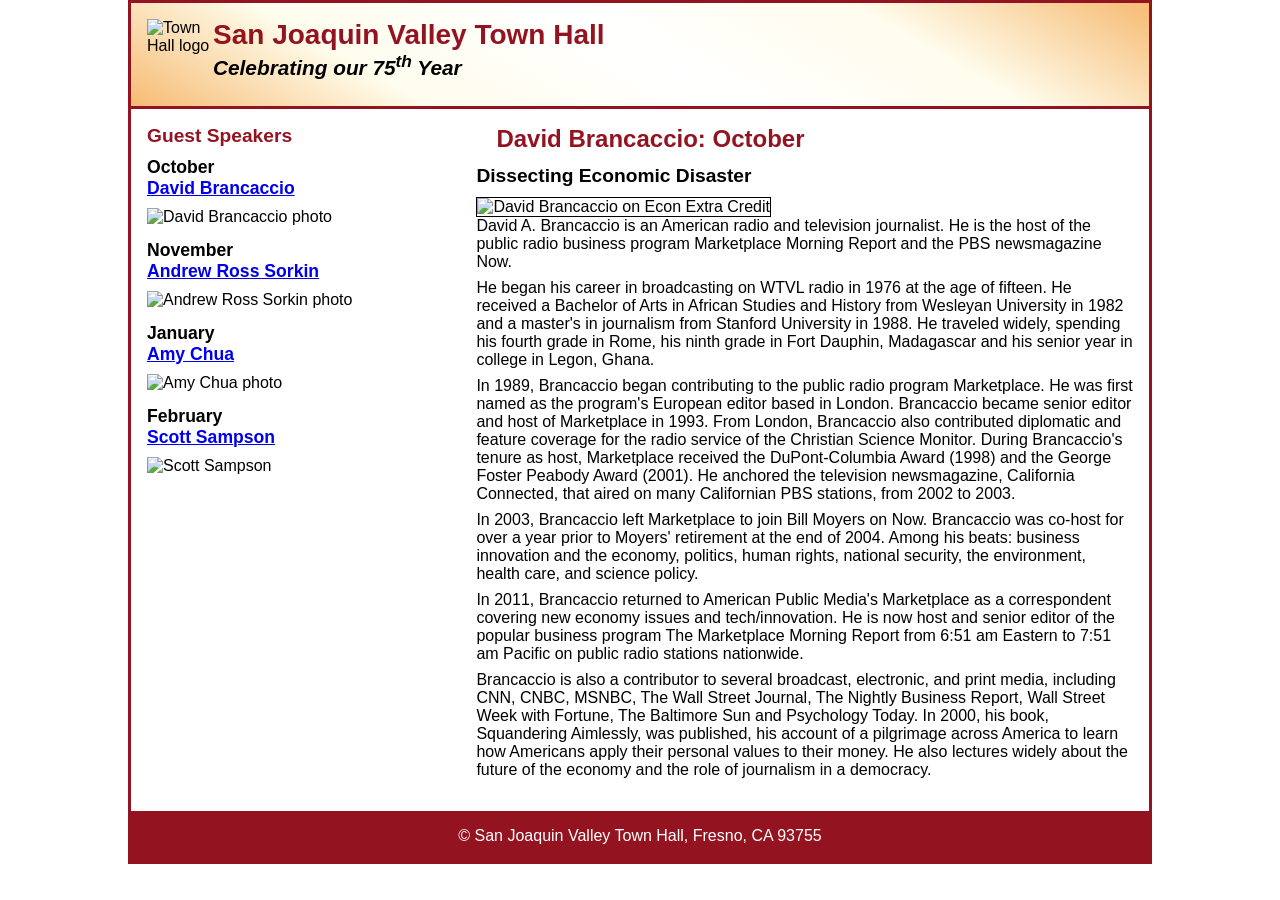
==== index.html @ cccfb673 "Create the GitHub Pages entry point by adding an index.html file that matches the site content." ====
<!DOCTYPE html>
<html lang="en">

<head>
	<meta charset="utf-8">
	<meta name="viewport" content="width=device-width, initial-scale=1.0">
	<title>San Joaquin Valley Town Hall</title>
	<link rel="shortcut icon" href="images/favicon.ico">
	<link rel="stylesheet" href="main2.css">
</head>
<body>
	<header>
		<img src="images/town_hall_logo.png" alt="Town Hall logo" width="66">
		<h2>San Joaquin Valley Town Hall</h2>
		<h3>Celebrating our 75<sup>th</sup> Year</h3>
	</header>
	<main>
		<aside>
			<h2>Guest Speakers</h2>
			<h3>October<br><a href="#">David Brancaccio</a></h3>
			<img src="images/brancaccio75.jpg" alt="David Brancaccio photo">
			<h3>November<br><a href="#">Andrew Ross Sorkin</a></h3>
			<img src="images/sorkin75.jpg" alt="Andrew Ross Sorkin photo">
			<h3>January<br><a href="#">Amy Chua</a></h3>
			<img src="images/chua75.jpg" alt="Amy Chua photo">
			<h3>February<br><a href="#">Scott Sampson</a></h3>
			<img src="images/sampson75.jpg" alt="Scott Sampson">
		</aside>
		<section>
			<h1>David Brancaccio: October</h1>
			<h2>Dissecting Economic Disaster</h2>
			<article>
				<img src="images/brancaccio_EEC.jpg" alt="David Brancaccio on Econ Extra Credit">
				<p>
					David A. Brancaccio is an American radio and television journalist. He is the host of the
					public radio business program Marketplace Morning Report and the PBS newsmagazine Now.
				</p>
				<p>
					He began his career in broadcasting on WTVL radio in 1976 at the age of fifteen. He received
					a Bachelor of Arts in African Studies and History from Wesleyan University in 1982 and a master's
					in journalism from Stanford University in 1988. He traveled widely, spending his fourth grade in
					Rome, his ninth grade in Fort Dauphin, Madagascar and his senior year in college in Legon, Ghana.
				</p>
				<p>
					In 1989, Brancaccio began contributing to the public radio program Marketplace. He was first
					named as the program's European editor based in London. Brancaccio became senior editor and host
					of Marketplace in 1993. From London, Brancaccio also contributed diplomatic and feature coverage
					for the radio service of the Christian Science Monitor. During Brancaccio's tenure as host,
					Marketplace received the DuPont-Columbia Award (1998) and the George Foster Peabody Award (2001).
					He anchored the television newsmagazine, California Connected, that aired on many Californian PBS
					stations, from 2002 to 2003.
				</p>
				<p>
					In 2003, Brancaccio left Marketplace to join Bill Moyers on Now. Brancaccio was co-host for over
					a year prior to Moyers' retirement at the end of 2004. Among his beats: business innovation and
					the economy, politics, human rights, national security, the
					environment, health care, and science policy.
				</p>
				<p>
					In 2011, Brancaccio returned to American Public Media's Marketplace as a correspondent covering new
					economy issues and tech/innovation. He is now host and senior editor of the popular business program
					The Marketplace Morning Report from 6:51 am Eastern to 7:51 am Pacific on public radio stations
					nationwide.
				</p>
				<p>
					Brancaccio is also a contributor to several broadcast, electronic, and print media, including CNN, CNBC,
					MSNBC, The Wall Street Journal, The Nightly Business Report, Wall Street Week with Fortune, The
					Baltimore Sun and Psychology Today. In 2000, his book, Squandering Aimlessly, was published, his
					account of a pilgrimage across America to learn how Americans apply their personal values to their
					money. He also lectures widely about the future of the economy and the role of journalism in a democracy.
				</p>
			</article>
		</section>
	</main>
	<footer>
		<p>&copy; San Joaquin Valley Town Hall, Fresno, CA 93755</p>
	</footer>
</body>
</html>
---- main2.css ----
/* variables */
:root {
	--primary-color: #931420;
	--accent-color: #f6bb73;
	--light-accent: #fffded;
	--light: white;
	--dark: black;
}

/* reset */
* {
	margin: 0;
	padding: 0;
	box-sizing: border-box;
}

/* the default styles for the elements */
body {
	font-family: Arial, Helvetica, sans-serif;
    font-size: 100%;
    width: 80%;
    margin: auto;
    border: 3px solid var(--primary-color);
}

header, section, aside, footer { padding: 1em; }
h1, h2, h3, p, article { padding-bottom: .5em; }
h1 { font-size: 150%; }
h2 { font-size: 120%; }
h3 { font-size: 110%; }
a:focus, a:hover { font-style: italic; }

/* the styles for the header */
header {
	border-bottom: 3px solid var(--primary-color);
	background-image: linear-gradient(30deg, 
		var(--accent-color) 0%, 
		var(--light-accent) 25%, 
		var(--light) 50%, 
		var(--light-accent) 75%, 
		var(--accent-color) 100%);
}

header h2 {
	font-size: 175%;
	color: var(--primary-color);
	padding-bottom: 0;
}

header h3 {
	font-size: 130%;
	font-style: italic;
}

header img {
	float: left;
}

/* the styles for the main element */
main {
	display: flex;
	clear: left;
	align-items: flex-start;
}

/* the styles for the aside */
aside {
	flex: 0 0 30%;
	margin-right: 1.5em;
	order: -1;
}

aside h2 {
	color: var(--primary-color);
}

aside img {
	display: block;
	margin-bottom: .9em;
}

/* the styles for the section */
section {
	flex: 1;
}

section h1 {
	color: var(--primary-color);
	margin-left: 20px;
}

/* the styles for the article */
article img {
	border: 1px solid var(--dark);
}

/* the styles for the footer */
footer {
	background-color: var(--primary-color);
}

footer p {
	text-align: center;
	color: white;
	padding-bottom: 0;
}
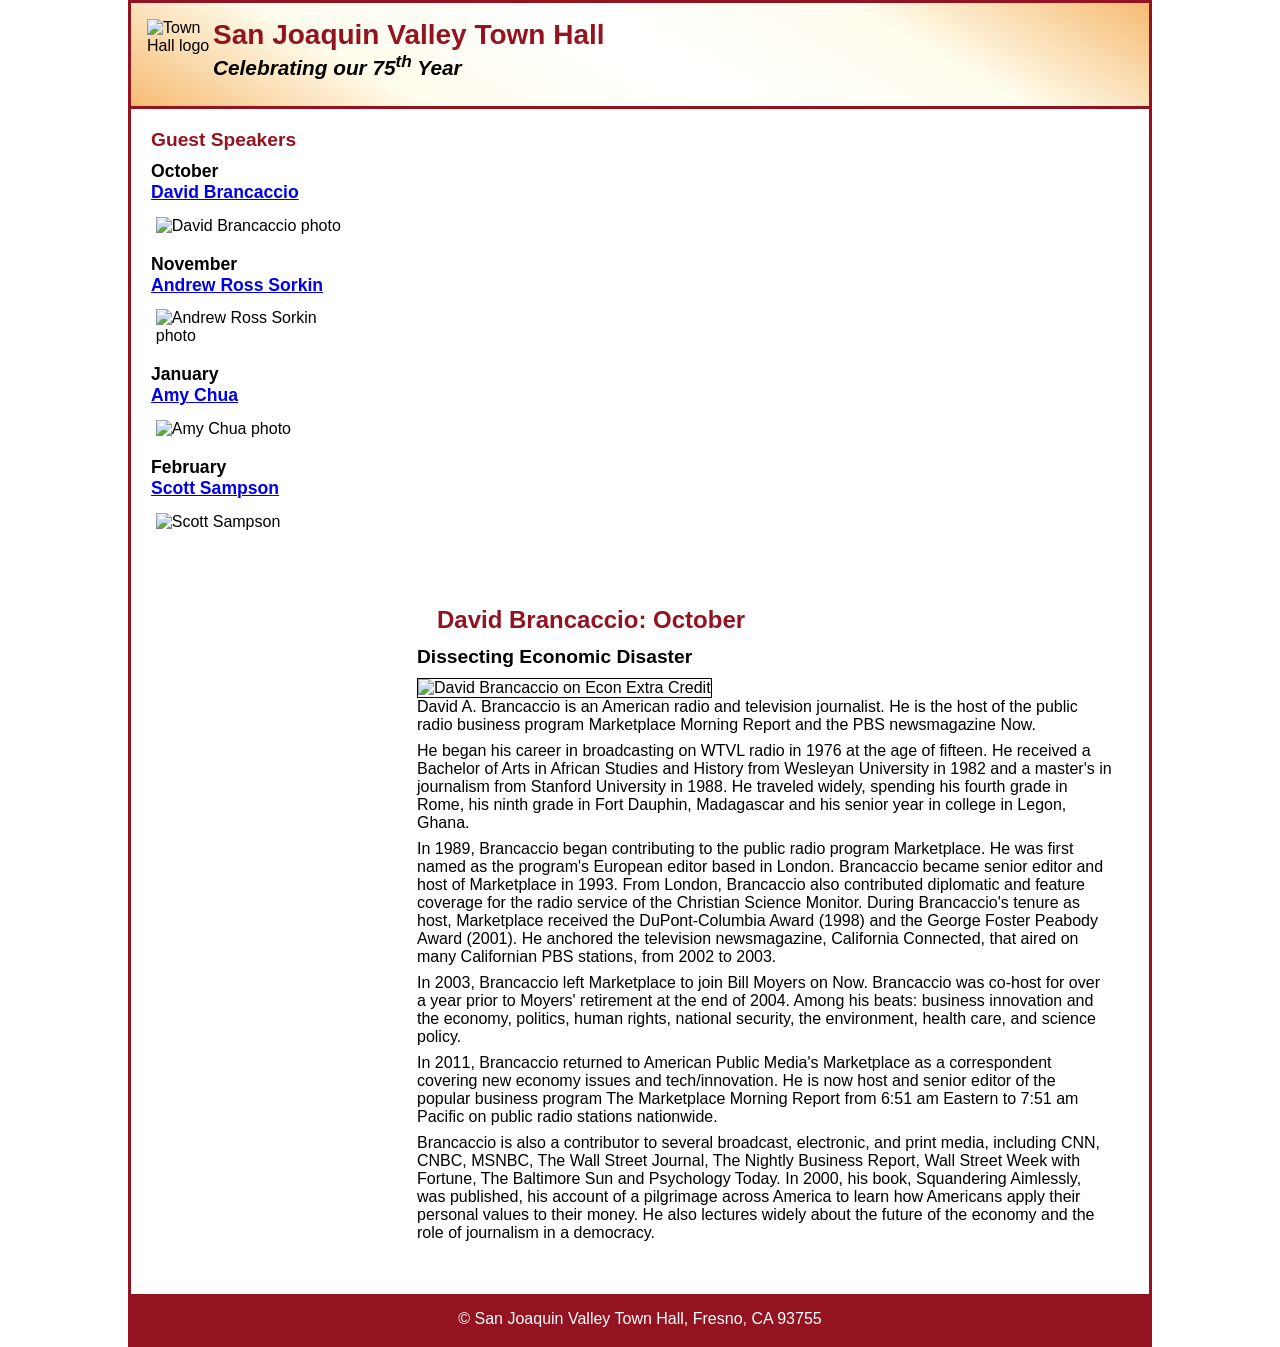
==== commit 8d8b2c0e: "Create the default homepage index.html for the Town Hall site" ====
--- a/index.html
+++ b/index.html
@@ -2,78 +2,82 @@
 <html lang="en">
 
 <head>
-	<meta charset="utf-8">
-	<meta name="viewport" content="width=device-width, initial-scale=1.0">
-	<title>San Joaquin Valley Town Hall</title>
-	<link rel="shortcut icon" href="images/favicon.ico">
-	<link rel="stylesheet" href="main2.css">
+    <meta charset="utf-8">
+    <meta name="viewport" content="width=device-width, initial-scale=1.0">
+    <title>San Joaquin Valley Town Hall</title>
+    <link rel="shortcut icon" href="images/favicon.ico">
+    <link rel="stylesheet" href="main2.css">
 </head>
 <body>
-	<header>
-		<img src="images/town_hall_logo.png" alt="Town Hall logo" width="66">
-		<h2>San Joaquin Valley Town Hall</h2>
-		<h3>Celebrating our 75<sup>th</sup> Year</h3>
-	</header>
-	<main>
-		<aside>
-			<h2>Guest Speakers</h2>
-			<h3>October<br><a href="#">David Brancaccio</a></h3>
-			<img src="images/brancaccio75.jpg" alt="David Brancaccio photo">
-			<h3>November<br><a href="#">Andrew Ross Sorkin</a></h3>
-			<img src="images/sorkin75.jpg" alt="Andrew Ross Sorkin photo">
-			<h3>January<br><a href="#">Amy Chua</a></h3>
-			<img src="images/chua75.jpg" alt="Amy Chua photo">
-			<h3>February<br><a href="#">Scott Sampson</a></h3>
-			<img src="images/sampson75.jpg" alt="Scott Sampson">
-		</aside>
-		<section>
-			<h1>David Brancaccio: October</h1>
-			<h2>Dissecting Economic Disaster</h2>
-			<article>
-				<img src="images/brancaccio_EEC.jpg" alt="David Brancaccio on Econ Extra Credit">
-				<p>
-					David A. Brancaccio is an American radio and television journalist. He is the host of the
-					public radio business program Marketplace Morning Report and the PBS newsmagazine Now.
-				</p>
-				<p>
-					He began his career in broadcasting on WTVL radio in 1976 at the age of fifteen. He received
-					a Bachelor of Arts in African Studies and History from Wesleyan University in 1982 and a master's
-					in journalism from Stanford University in 1988. He traveled widely, spending his fourth grade in
-					Rome, his ninth grade in Fort Dauphin, Madagascar and his senior year in college in Legon, Ghana.
-				</p>
-				<p>
-					In 1989, Brancaccio began contributing to the public radio program Marketplace. He was first
-					named as the program's European editor based in London. Brancaccio became senior editor and host
-					of Marketplace in 1993. From London, Brancaccio also contributed diplomatic and feature coverage
-					for the radio service of the Christian Science Monitor. During Brancaccio's tenure as host,
-					Marketplace received the DuPont-Columbia Award (1998) and the George Foster Peabody Award (2001).
-					He anchored the television newsmagazine, California Connected, that aired on many Californian PBS
-					stations, from 2002 to 2003.
-				</p>
-				<p>
-					In 2003, Brancaccio left Marketplace to join Bill Moyers on Now. Brancaccio was co-host for over
-					a year prior to Moyers' retirement at the end of 2004. Among his beats: business innovation and
-					the economy, politics, human rights, national security, the
-					environment, health care, and science policy.
-				</p>
-				<p>
-					In 2011, Brancaccio returned to American Public Media's Marketplace as a correspondent covering new
-					economy issues and tech/innovation. He is now host and senior editor of the popular business program
-					The Marketplace Morning Report from 6:51 am Eastern to 7:51 am Pacific on public radio stations
-					nationwide.
-				</p>
-				<p>
-					Brancaccio is also a contributor to several broadcast, electronic, and print media, including CNN, CNBC,
-					MSNBC, The Wall Street Journal, The Nightly Business Report, Wall Street Week with Fortune, The
-					Baltimore Sun and Psychology Today. In 2000, his book, Squandering Aimlessly, was published, his
-					account of a pilgrimage across America to learn how Americans apply their personal values to their
-					money. He also lectures widely about the future of the economy and the role of journalism in a democracy.
-				</p>
-			</article>
-		</section>
-	</main>
-	<footer>
-		<p>&copy; San Joaquin Valley Town Hall, Fresno, CA 93755</p>
-	</footer>
+    <header>
+        <img src="images/town_hall_logo.png" alt="Town Hall logo" width="66">
+        <h2>San Joaquin Valley Town Hall</h2>
+        <h3>Celebrating our 75<sup>th</sup> Year</h3>
+    </header>
+
+    <aside>
+        <h2>Guest Speakers</h2>
+        <h3>October<br><a href="#">David Brancaccio</a></h3>
+        <img src="images/brancaccio75.jpg" alt="David Brancaccio photo">
+        <h3>November<br><a href="#">Andrew Ross Sorkin</a></h3>
+        <img src="images/sorkin75.jpg" alt="Andrew Ross Sorkin photo">
+        <h3>January<br><a href="#">Amy Chua</a></h3>
+        <img src="images/chua75.jpg" alt="Amy Chua photo">
+        <h3>February<br><a href="#">Scott Sampson</a></h3>
+        <img src="images/sampson75.jpg" alt="Scott Sampson">
+    </aside>
+
+    <main>
+        <section>
+            <h1>David Brancaccio: October</h1>
+            <h2>Dissecting Economic Disaster</h2>
+            <article>
+                <img src="images/brancaccio_EEC.jpg" alt="David Brancaccio on Econ Extra Credit">
+                <p>
+                    David A. Brancaccio is an American radio and television journalist. He is the host of the
+                    public radio business program Marketplace Morning Report and the PBS newsmagazine Now.
+                </p>
+                <p>
+                    He began his career in broadcasting on WTVL radio in 1976 at the age of fifteen. He received
+                    a Bachelor of Arts in African Studies and History from Wesleyan University in 1982 and a master's
+                    in journalism from Stanford University in 1988. He traveled widely, spending his fourth grade in
+                    Rome, his ninth grade in Fort Dauphin, Madagascar and his senior year in college in Legon, Ghana.
+                </p>
+                <p>
+                    In 1989, Brancaccio began contributing to the public radio program Marketplace. He was first
+                    named as the program's European editor based in London. Brancaccio became senior editor and host
+                    of Marketplace in 1993. From London, Brancaccio also contributed diplomatic and feature coverage
+                    for the radio service of the Christian Science Monitor. During Brancaccio's tenure as host,
+                    Marketplace received the DuPont-Columbia Award (1998) and the George Foster Peabody Award (2001).
+                    He anchored the television newsmagazine, California Connected, that aired on many Californian PBS
+                    stations, from 2002 to 2003.
+                </p>
+                <p>
+                    In 2003, Brancaccio left Marketplace to join Bill Moyers on Now. Brancaccio was co-host for over
+                    a year prior to Moyers' retirement at the end of 2004. Among his beats: business innovation and
+                    the economy, politics, human rights, national security, the environment, health care, and science
+                    policy.
+                </p>
+                <p>
+                    In 2011, Brancaccio returned to American Public Media's Marketplace as a correspondent covering new
+                    economy issues and tech/innovation. He is now host and senior editor of the popular business program
+                    The Marketplace Morning Report from 6:51 am Eastern to 7:51 am Pacific on public radio stations
+                    nationwide.
+                </p>
+                <p>
+                    Brancaccio is also a contributor to several broadcast, electronic, and print media, including CNN,
+                    CNBC, MSNBC, The Wall Street Journal, The Nightly Business Report, Wall Street Week with Fortune,
+                    The Baltimore Sun and Psychology Today. In 2000, his book, Squandering Aimlessly, was published,
+                    his account of a pilgrimage across America to learn how Americans apply their personal values to
+                    their money. He also lectures widely about the future of the economy and the role of journalism in a
+                    democracy.
+                </p>
+            </article>
+        </section>
+    </main>
+
+    <footer>
+        <p>&copy; San Joaquin Valley Town Hall, Fresno, CA 93755</p>
+    </footer>
 </body>
 </html>
--- a/main2.css
+++ b/main2.css
@@ -1,106 +1,111 @@
-/* variables */
-:root {
-	--primary-color: #931420;
-	--accent-color: #f6bb73;
-	--light-accent: #fffded;
-	--light: white;
-	--dark: black;
-}
-
-/* reset */
-* {
-	margin: 0;
-	padding: 0;
-	box-sizing: border-box;
-}
-
-/* the default styles for the elements */
-body {
-	font-family: Arial, Helvetica, sans-serif;
-    font-size: 100%;
-    width: 80%;
-    margin: auto;
-    border: 3px solid var(--primary-color);
-}
-
-header, section, aside, footer { padding: 1em; }
-h1, h2, h3, p, article { padding-bottom: .5em; }
-h1 { font-size: 150%; }
-h2 { font-size: 120%; }
-h3 { font-size: 110%; }
-a:focus, a:hover { font-style: italic; }
-
-/* the styles for the header */
-header {
-	border-bottom: 3px solid var(--primary-color);
-	background-image: linear-gradient(30deg, 
-		var(--accent-color) 0%, 
-		var(--light-accent) 25%, 
-		var(--light) 50%, 
-		var(--light-accent) 75%, 
-		var(--accent-color) 100%);
-}
-
-header h2 {
-	font-size: 175%;
-	color: var(--primary-color);
-	padding-bottom: 0;
-}
-
-header h3 {
-	font-size: 130%;
-	font-style: italic;
-}
-
-header img {
-	float: left;
-}
-
-/* the styles for the main element */
-main {
-	display: flex;
-	clear: left;
-	align-items: flex-start;
-}
-
-/* the styles for the aside */
-aside {
-	flex: 0 0 30%;
-	margin-right: 1.5em;
-	order: -1;
-}
-
-aside h2 {
-	color: var(--primary-color);
-}
-
-aside img {
-	display: block;
-	margin-bottom: .9em;
-}
-
-/* the styles for the section */
-section {
-	flex: 1;
-}
-
-section h1 {
-	color: var(--primary-color);
-	margin-left: 20px;
-}
-
-/* the styles for the article */
-article img {
-	border: 1px solid var(--dark);
-}
-
-/* the styles for the footer */
-footer {
-	background-color: var(--primary-color);
-}
-
-footer p {
-	text-align: center;
-	color: white;
-	padding-bottom: 0;
-}
+/* variables */
+:root {
+	--primary-color: #931420;
+	--accent-color: #f6bb73;
+	--light-accent: #fffded;
+	--light: white;
+	--dark: black;
+}
+
+/* reset */
+* {
+	margin: 0;
+	padding: 0;
+	box-sizing: border-box;
+}
+.row {
+	display: flex;
+}
+.column{
+	flex:1 1 50%;
+}
+/* the default styles for the elements */
+body {
+	font-family: Arial, Helvetica, sans-serif;
+    font-size: 100%;
+    width: 80%;
+    margin: auto;
+    border: 3px solid var(--primary-color);
+}
+header, section, aside, footer { padding: 1em; }
+h1, h2, h3, p, article { padding-bottom: .5em; }
+h1 { font-size: 150%; }
+h2 { font-size: 120%; }
+h3 { font-size: 110%; }
+a:focus, a:hover { font-style: italic; }
+
+/* the styles for the header */
+header {
+	border-bottom: 3px solid var(--primary-color);
+	background-image: linear-gradient(30deg, 
+		var(--accent-color) 0%, 
+		var(--light-accent) 25%, 
+		var(--light) 50%, 
+		var(--light-accent) 75%, 
+		var(--accent-color) 100%);
+	& h2 {
+		font-size: 175%;
+		color: var(--primary-color);
+		padding-bottom: 0;
+	}
+	& h3 {
+		font-size: 130%;
+		font-style: italic;
+	}
+	& img {
+		float: left;
+	}
+}
+
+/* the styles for the main element */
+main {
+	display: flex;
+	clear: left;
+	margin-left: 250px;
+	padding: 20px;
+}
+
+/* the styles for the aside */
+aside {
+	flex-basis: 35%;
+	float: left;
+	width: 250px;
+	padding: 20px;
+	& h2 {
+		color: var(--primary-color);
+		
+	}
+	& img {
+		margin-bottom: .9em;
+		padding: 0.3em;
+		
+	}
+}
+
+/* the styles for the section */
+section {
+	& h1 {
+	color: var(--primary-color);
+	flex-basis: 75%;
+	margin-left: 20px;
+	}
+}
+
+/* the styles for the article */
+article {
+	& img {
+		border: 1px solid var(--dark);
+	}
+}
+
+
+
+/* the styles for the footer */
+footer {
+	background-color: var(--primary-color);
+	& p {
+		text-align: center;
+		color: white;
+		padding-bottom: 0; 
+	}
+}
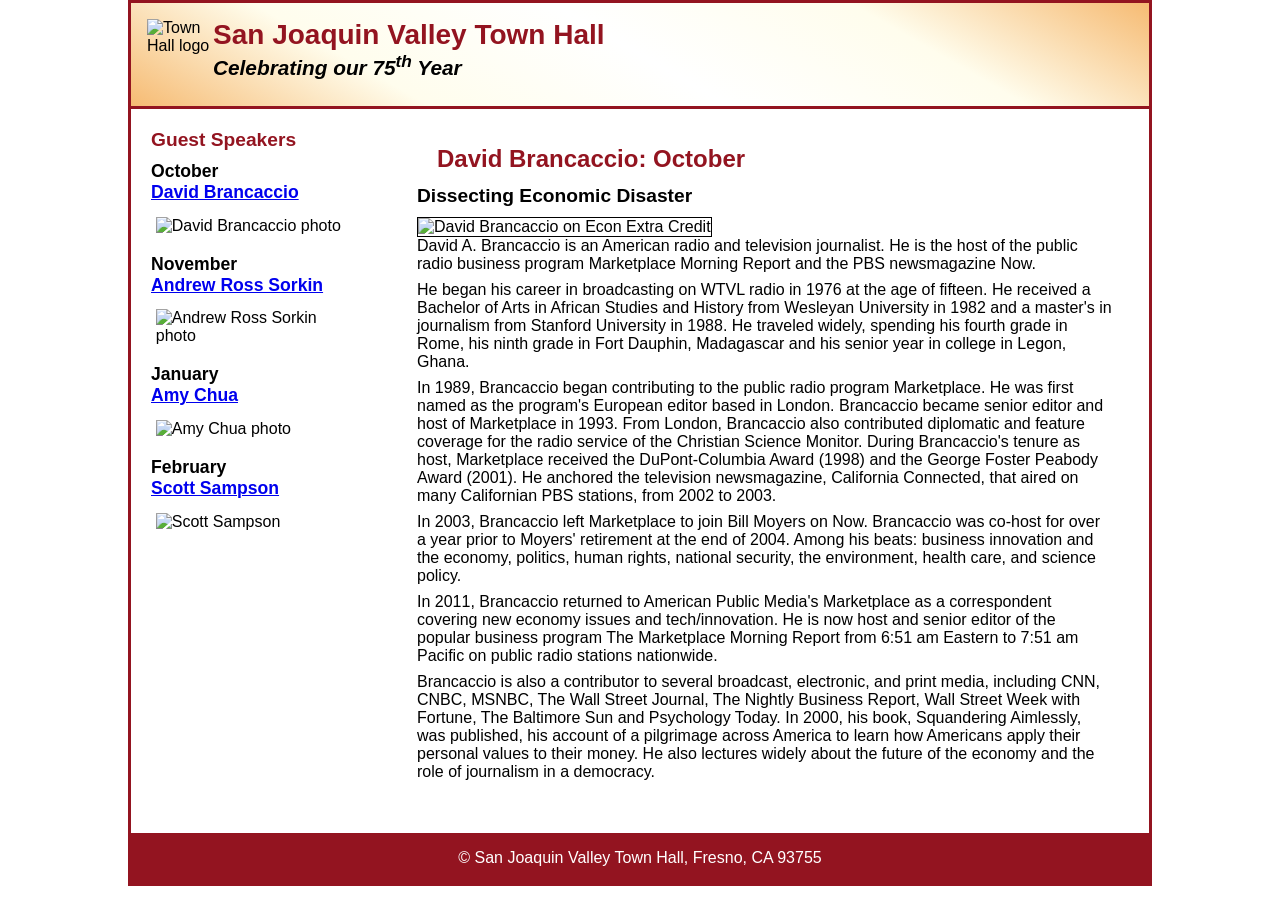
==== commit 7271d868: "Refactor HTML structure and content" ====
--- a/index.html
+++ b/index.html
@@ -2,82 +2,80 @@
 <html lang="en">
 
 <head>
-    <meta charset="utf-8">
-    <meta name="viewport" content="width=device-width, initial-scale=1.0">
-    <title>San Joaquin Valley Town Hall</title>
-    <link rel="shortcut icon" href="images/favicon.ico">
-    <link rel="stylesheet" href="main2.css">
+	<meta charset="utf-8">
+	<meta name="viewport" content="width=device-width, initial-scale=1.0">
+	<title>San Joaquin Valley Town Hall</title>
+	<link rel="shortcut icon" href="images/favicon.ico">
+	<link rel="stylesheet" href="main2.css">
 </head>
 <body>
-    <header>
-        <img src="images/town_hall_logo.png" alt="Town Hall logo" width="66">
-        <h2>San Joaquin Valley Town Hall</h2>
-        <h3>Celebrating our 75<sup>th</sup> Year</h3>
-    </header>
-
-    <aside>
-        <h2>Guest Speakers</h2>
-        <h3>October<br><a href="#">David Brancaccio</a></h3>
-        <img src="images/brancaccio75.jpg" alt="David Brancaccio photo">
-        <h3>November<br><a href="#">Andrew Ross Sorkin</a></h3>
-        <img src="images/sorkin75.jpg" alt="Andrew Ross Sorkin photo">
-        <h3>January<br><a href="#">Amy Chua</a></h3>
-        <img src="images/chua75.jpg" alt="Amy Chua photo">
-        <h3>February<br><a href="#">Scott Sampson</a></h3>
-        <img src="images/sampson75.jpg" alt="Scott Sampson">
-    </aside>
-
-    <main>
-        <section>
-            <h1>David Brancaccio: October</h1>
-            <h2>Dissecting Economic Disaster</h2>
-            <article>
-                <img src="images/brancaccio_EEC.jpg" alt="David Brancaccio on Econ Extra Credit">
-                <p>
-                    David A. Brancaccio is an American radio and television journalist. He is the host of the
-                    public radio business program Marketplace Morning Report and the PBS newsmagazine Now.
-                </p>
-                <p>
-                    He began his career in broadcasting on WTVL radio in 1976 at the age of fifteen. He received
-                    a Bachelor of Arts in African Studies and History from Wesleyan University in 1982 and a master's
-                    in journalism from Stanford University in 1988. He traveled widely, spending his fourth grade in
-                    Rome, his ninth grade in Fort Dauphin, Madagascar and his senior year in college in Legon, Ghana.
-                </p>
-                <p>
-                    In 1989, Brancaccio began contributing to the public radio program Marketplace. He was first
-                    named as the program's European editor based in London. Brancaccio became senior editor and host
-                    of Marketplace in 1993. From London, Brancaccio also contributed diplomatic and feature coverage
-                    for the radio service of the Christian Science Monitor. During Brancaccio's tenure as host,
-                    Marketplace received the DuPont-Columbia Award (1998) and the George Foster Peabody Award (2001).
-                    He anchored the television newsmagazine, California Connected, that aired on many Californian PBS
-                    stations, from 2002 to 2003.
-                </p>
-                <p>
-                    In 2003, Brancaccio left Marketplace to join Bill Moyers on Now. Brancaccio was co-host for over
-                    a year prior to Moyers' retirement at the end of 2004. Among his beats: business innovation and
-                    the economy, politics, human rights, national security, the environment, health care, and science
-                    policy.
-                </p>
-                <p>
-                    In 2011, Brancaccio returned to American Public Media's Marketplace as a correspondent covering new
-                    economy issues and tech/innovation. He is now host and senior editor of the popular business program
-                    The Marketplace Morning Report from 6:51 am Eastern to 7:51 am Pacific on public radio stations
-                    nationwide.
-                </p>
-                <p>
-                    Brancaccio is also a contributor to several broadcast, electronic, and print media, including CNN,
-                    CNBC, MSNBC, The Wall Street Journal, The Nightly Business Report, Wall Street Week with Fortune,
-                    The Baltimore Sun and Psychology Today. In 2000, his book, Squandering Aimlessly, was published,
-                    his account of a pilgrimage across America to learn how Americans apply their personal values to
-                    their money. He also lectures widely about the future of the economy and the role of journalism in a
-                    democracy.
-                </p>
-            </article>
-        </section>
-    </main>
-
-    <footer>
-        <p>&copy; San Joaquin Valley Town Hall, Fresno, CA 93755</p>
-    </footer>
+	<header>
+		<img src="images/town_hall_logo.png" alt="Town Hall logo" width="66">
+		<h2>San Joaquin Valley Town Hall</h2>
+		<h3>Celebrating our 75<sup>th</sup> Year</h3>
+	</header>
+	</section>	
+		<aside>
+			<h2>Guest Speakers</h2>
+			<h3>October<br><a href="#">David Brancaccio</a></h3>
+			<img src="images/brancaccio75.jpg" alt="David Brancaccio photo">
+			<h3>November<br><a href="#">Andrew Ross Sorkin</a></h3>
+			<img src="images/sorkin75.jpg" alt="Andrew Ross Sorkin photo">
+			<h3>January<br><a href="#">Amy Chua</a></h3>
+			<img src="images/chua75.jpg" alt="Amy Chua photo">
+			<h3>February<br><a href="#">Scott Sampson</a></h3>
+			<img src="images/sampson75.jpg" alt="Scott Sampson">
+		</aside>
+	<main> 
+		<section>	
+			<h1>David Brancaccio: October</h1>
+			<h2>Dissecting Economic Disaster</h2>
+			<article>
+				<img src="images/brancaccio_EEC.jpg" alt="David Brancaccio on Econ Extra Credit">
+				<p>
+					David A. Brancaccio is an American radio and television journalist. He is the host of the 
+					public radio business program Marketplace Morning Report and the PBS newsmagazine Now.
+				</p>
+				<p>
+					He began his career in broadcasting on WTVL radio in 1976 at the age of fifteen. He received 
+					a Bachelor of Arts in African Studies and History from Wesleyan University in 1982 and a master's 
+					in journalism from Stanford University in 1988. He traveled widely, spending his fourth grade in 
+					Rome, his ninth grade in Fort Dauphin, Madagascar and his senior year in college in Legon, Ghana.
+				</p>
+				<p>
+					In 1989, Brancaccio began contributing to the public radio program Marketplace. He was first 
+					named as the program's European editor based in London. Brancaccio became senior editor and host
+					of Marketplace in 1993. From London, Brancaccio also contributed diplomatic and feature coverage 
+					for the radio service of the Christian Science Monitor. During Brancaccio's tenure as host, 
+					Marketplace received the DuPont-Columbia Award (1998) and the George Foster Peabody Award (2001). 
+					He anchored the television newsmagazine, California Connected, that aired on many Californian PBS 
+					stations, from 2002 to 2003.
+				</p>
+				<p>
+					In 2003, Brancaccio left Marketplace to join Bill Moyers on Now. Brancaccio was co-host for over 
+					a year prior to Moyers' retirement at the end of 2004. Among his beats: business innovation and 
+					the economy, politics, human rights, national security, the 
+					environment, health care, and science policy.
+				</p>
+				<p>
+					In 2011, Brancaccio returned to American Public Media's Marketplace as a correspondent covering new 
+					economy issues and tech/innovation. He is now host and senior editor of the popular business program 
+					The Marketplace Morning Report from 6:51 am Eastern to 7:51 am Pacific on public radio stations 
+					nationwide.
+				</p>
+				<p>
+					Brancaccio is also a contributor to several broadcast, electronic, and print media, including CNN, CNBC, 
+					MSNBC, The Wall Street Journal, The Nightly Business Report, Wall Street Week with Fortune, The 
+					Baltimore Sun and Psychology Today. In 2000, his book, Squandering Aimlessly, was published, his 
+					account of a pilgrimage across America to learn how Americans apply their personal values to their 
+					money. He also lectures widely about the future of the economy and the role of journalism in a democracy.
+				</p>
+			</article>
+		
+	</main>
+	<footer>
+		<p>&copy; San Joaquin Valley Town Hall, Fresno, CA 93755</p>
+	</footer>						
 </body>
 </html>
+
--- a/main2.css
+++ b/main2.css
@@ -12,12 +12,6 @@
 	margin: 0;
 	padding: 0;
 	box-sizing: border-box;
-}
-.row {
-	display: flex;
-}
-.column{
-	flex:1 1 50%;
 }
 /* the default styles for the elements */
 body {
@@ -56,11 +50,13 @@
 		float: left;
 	}
 }
-
+.row {
+	flex-direction: column;
+}
 /* the styles for the main element */
 main {
 	display: flex;
-	clear: left;
+	clear: none;
 	margin-left: 250px;
 	padding: 20px;
 }
@@ -71,9 +67,10 @@
 	float: left;
 	width: 250px;
 	padding: 20px;
+	
+	
 	& h2 {
-		color: var(--primary-color);
-		
+		color: var(--primary-color);		
 	}
 	& img {
 		margin-bottom: .9em;
@@ -98,8 +95,6 @@
 	}
 }
 
-
-
 /* the styles for the footer */
 footer {
 	background-color: var(--primary-color);
@@ -109,3 +104,4 @@
 		padding-bottom: 0; 
 	}
 }
+
